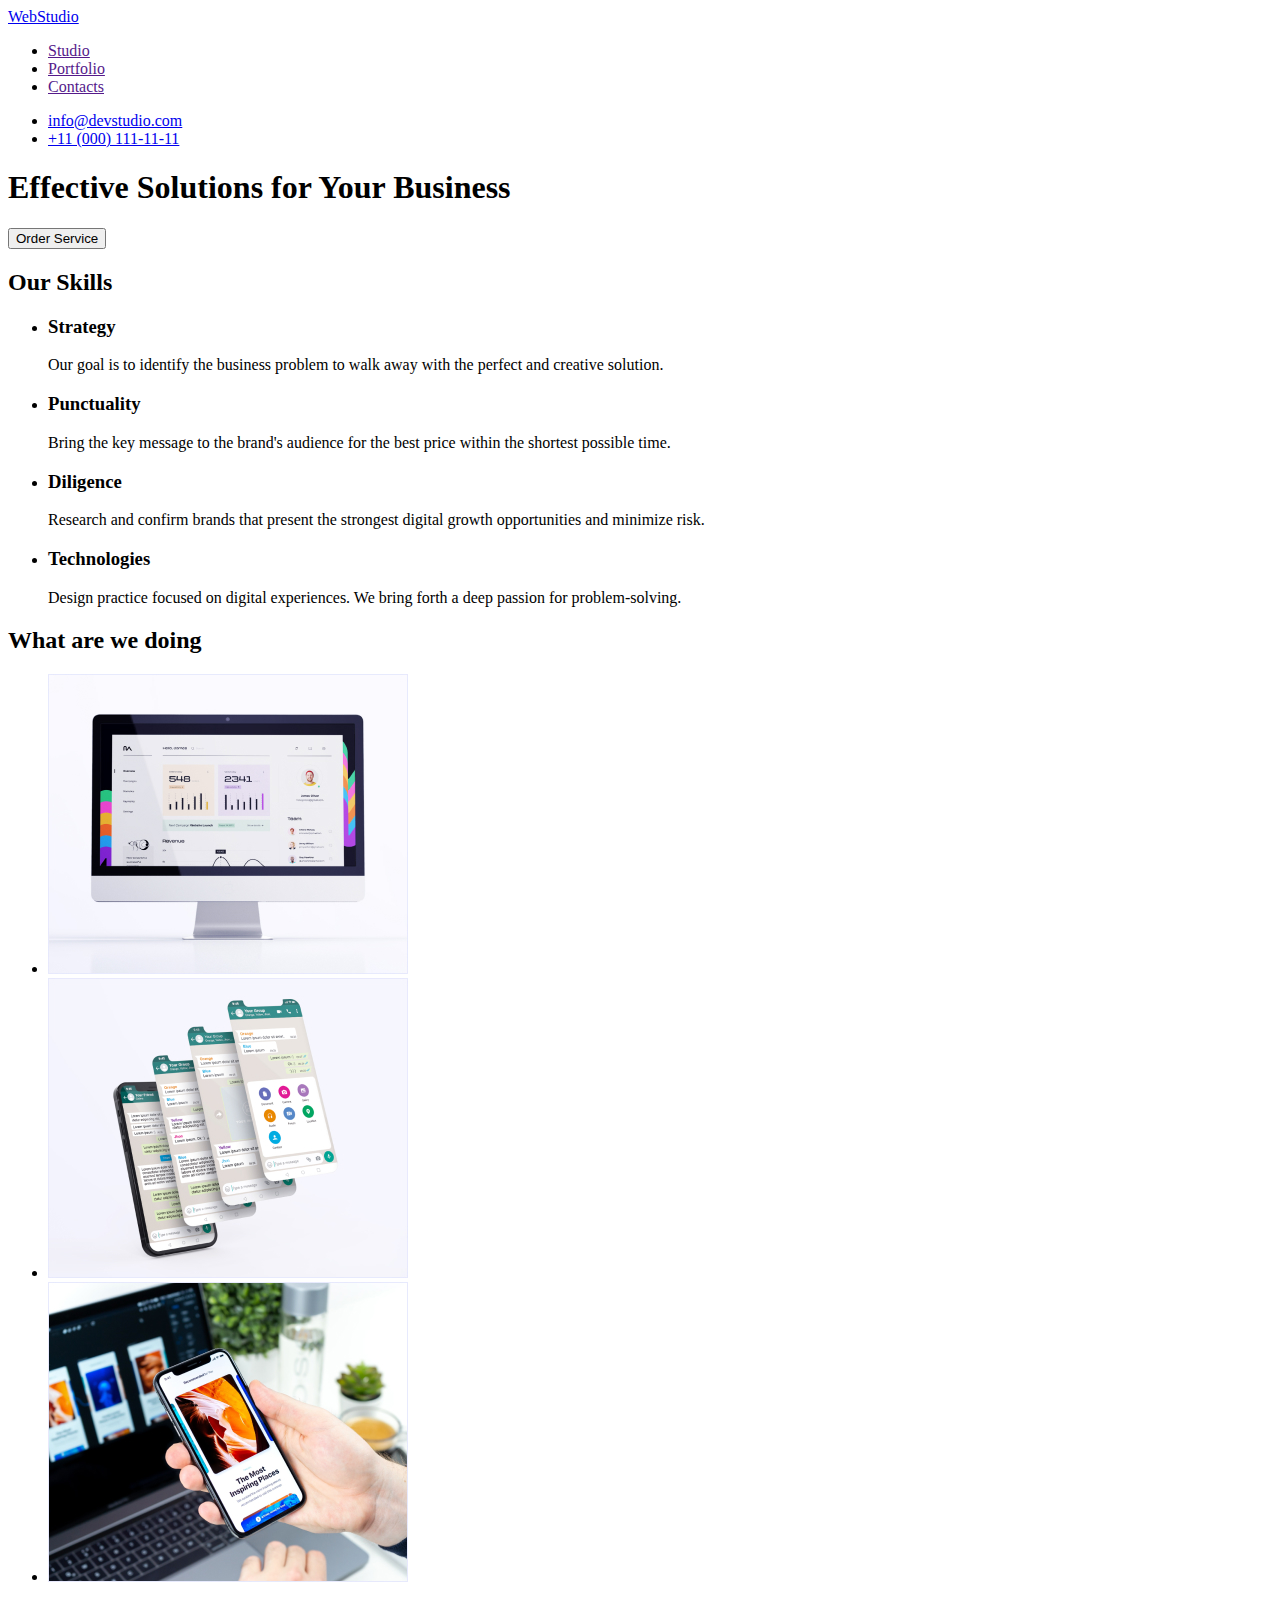
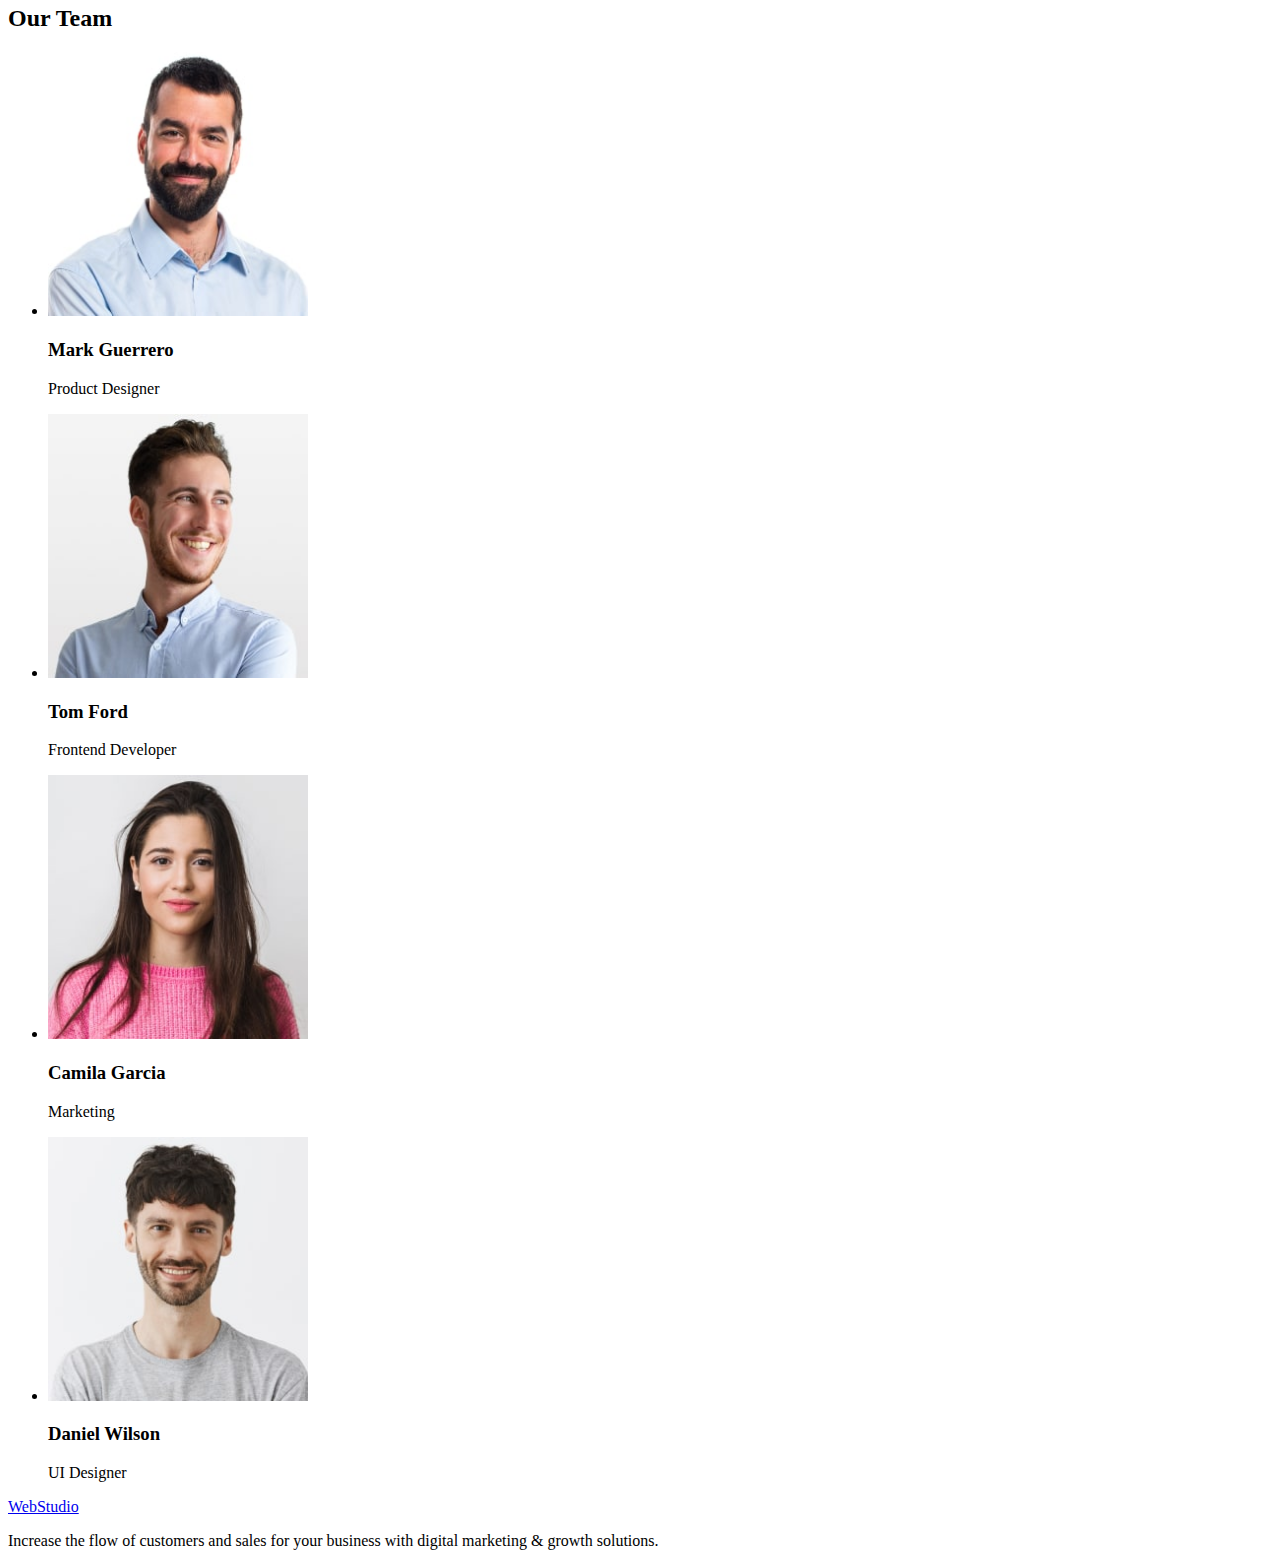
==== index.html @ 4145f864 "last h_w file" ====
<!DOCTYPE html>
<html lang="en">
  <head>
    <meta charset="UTF-8" />
    <meta http-equiv="X-UA-Compatible" content="IE=edge" />
    <meta name="viewport" content="width=device-width, initial-scale=1.0" />
    <title>Home_work 1</title>
  </head>
  <body>
    <header>
      <nav>
        <a href="./index.html">WebStudio</a>

        <ul>
          <li><a href="">Studio</a></li>
          <li><a href=""> Portfolio</a></li>
          <li><a href="">Contacts</a></li>
        </ul>
      </nav>
      <ul>
        <li><a href="mailto:info@devstudio.com">info@devstudio.com</a></li>
        <li><a href="tel:+110001111111">+11 (000) 111-11-11</a></li>
      </ul>

    </header>
    <main>
      <section>
        <h1>
          Effective Solutions for Your Business
        </h1>
        <button type="button"> Order Service </button>
      </section>
      <section>
        <h2>Our Skills</h2>
        <ul>
          <li>
            <h3>Strategy</h3>
            <p>
              Our goal is to identify the business problem to walk away with the
              perfect and creative solution.
            </p>
          </li>
          <li>
            <h3>Punctuality</h3>
            <p>
              Bring the key message to the brand's audience for the best price
              within the shortest possible time.
            </p>
          </li>
          <li>
            <h3>Diligence</h3>
            <p>
              Research and confirm brands that present the strongest digital
              growth opportunities and minimize risk.
            </p>
          </li>
          <li>
            <h3>Technologies</h3>
            <p>
              Design practice focused on digital experiences. We bring forth a
              deep passion for problem-solving.
            </p>
          </li>
        </ul>
      </section>
      <section>
        <h2>What are we doing</h2>
        <ul>
          <li><img src="./img/rectangle1.jpg" alt="Grapics" width="360" height="300" /></li>
          <li><img src="./img/rectangle2.jpg" alt="Communications" width="360" height="300"/></li>
          <li><img src="./img/rectangle3.jpg" alt="Image" width="360" height="300"/></li>
        </ul>
      </section>
      <section>
        <h2>Our Team</h2>
        <ul>
          <li>
            <img
              src="./img/mark.jpg"
              alt="Mark Guerrero"
              width="260"
              height="264"
            />
            <h3>Mark Guerrero</h3>
            <p>Product Designer</p>
          </li>
          <li>
            <img
              src="./img/tom.jpg"
              alt="Tom Ford"
              width="260"
              height="264"
            />
            <h3>Tom Ford</h3>
            <p>Frontend Developer</p>
          </li>
          <li>
            <img
              src="./img/camila.jpg"
              alt="Camila Garcia"
              width="260"
              height="264"
            />
            <h3>Camila Garcia</h3>
            <p>Marketing</p>
          </li>
          <li>
            <img
              src="./img/daniel.jpg"
              alt="Daniel Wilson"
              width="260"
              height="264"
            />
            <h3>Daniel Wilson</h3>
            <p>UI Designer</p>
          </li>
        </ul>
      </section>
    </main>
    <footer>
      <a href="./index.html"> WebStudio</a>
      <p>
        Increase the flow of customers and 
        sales for your business with digital 
        marketing & growth solutions.
      </p>
    </footer>
  </body>
</html>
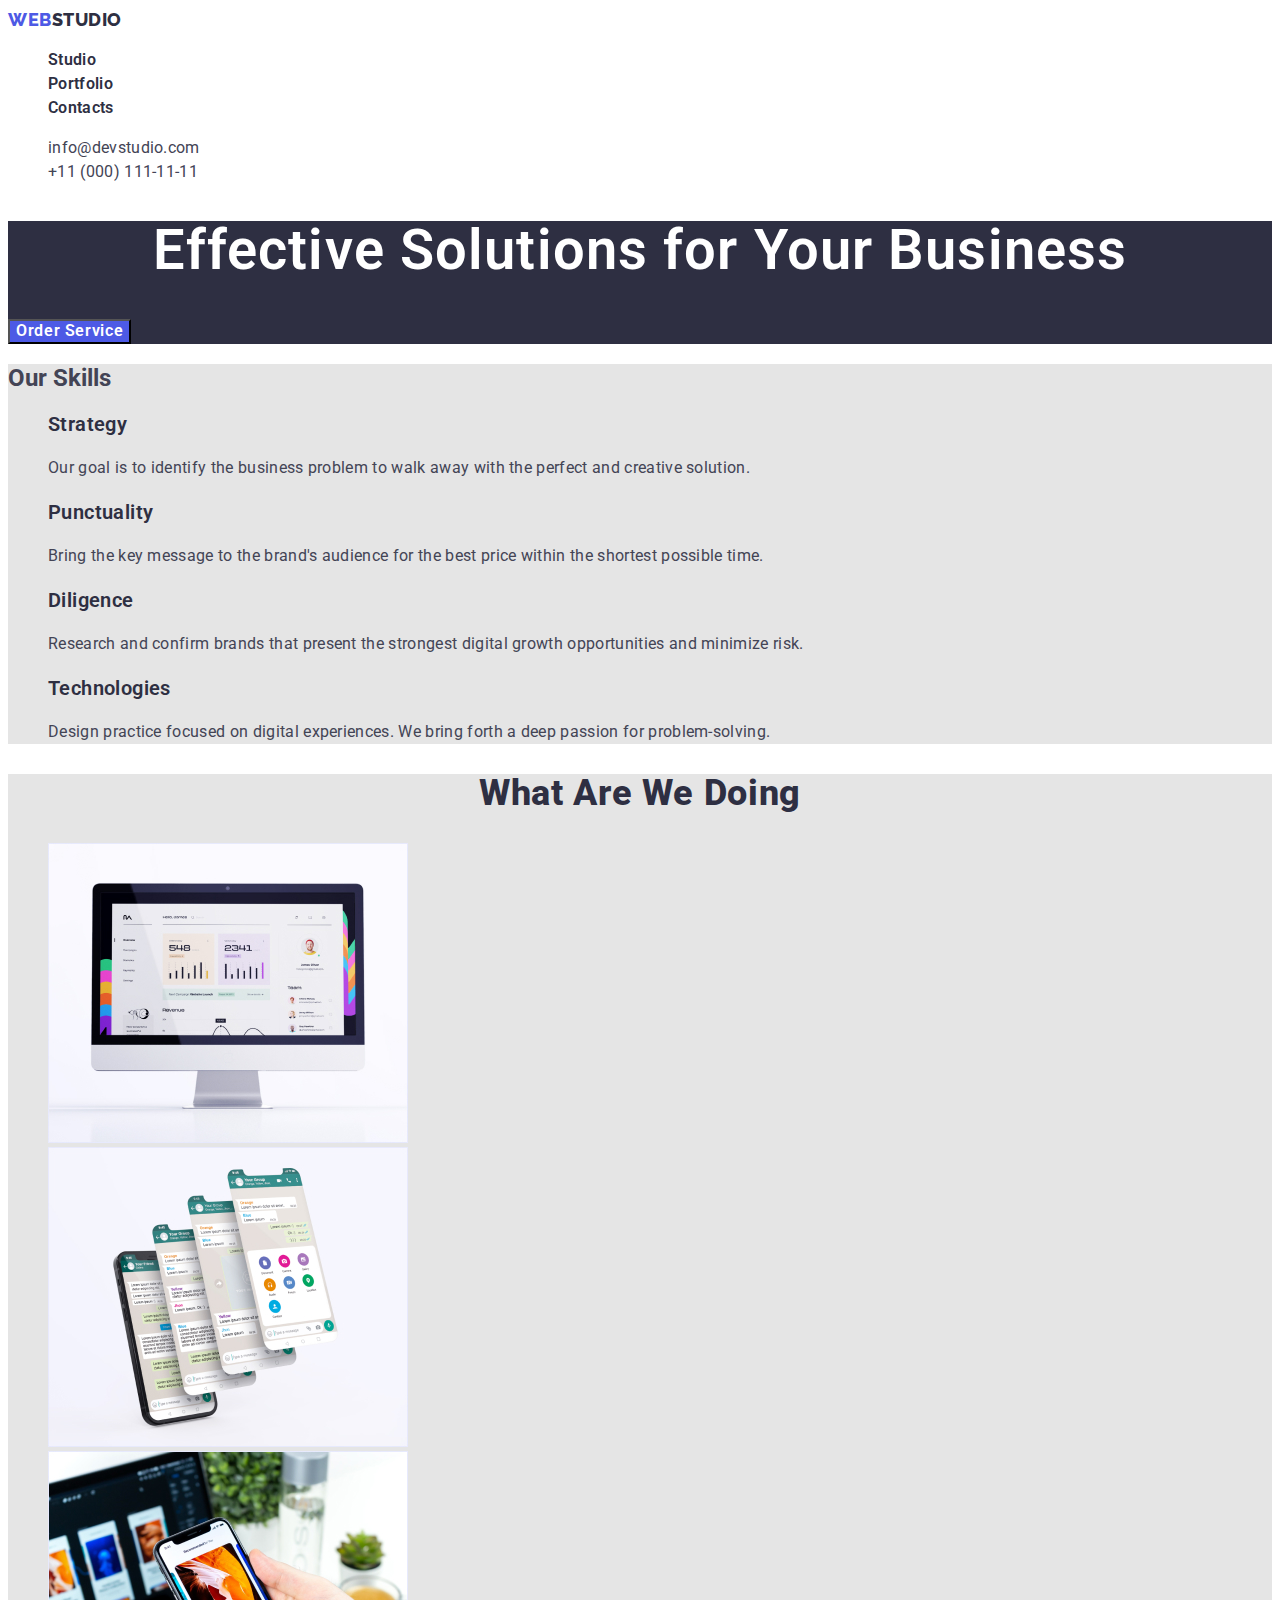
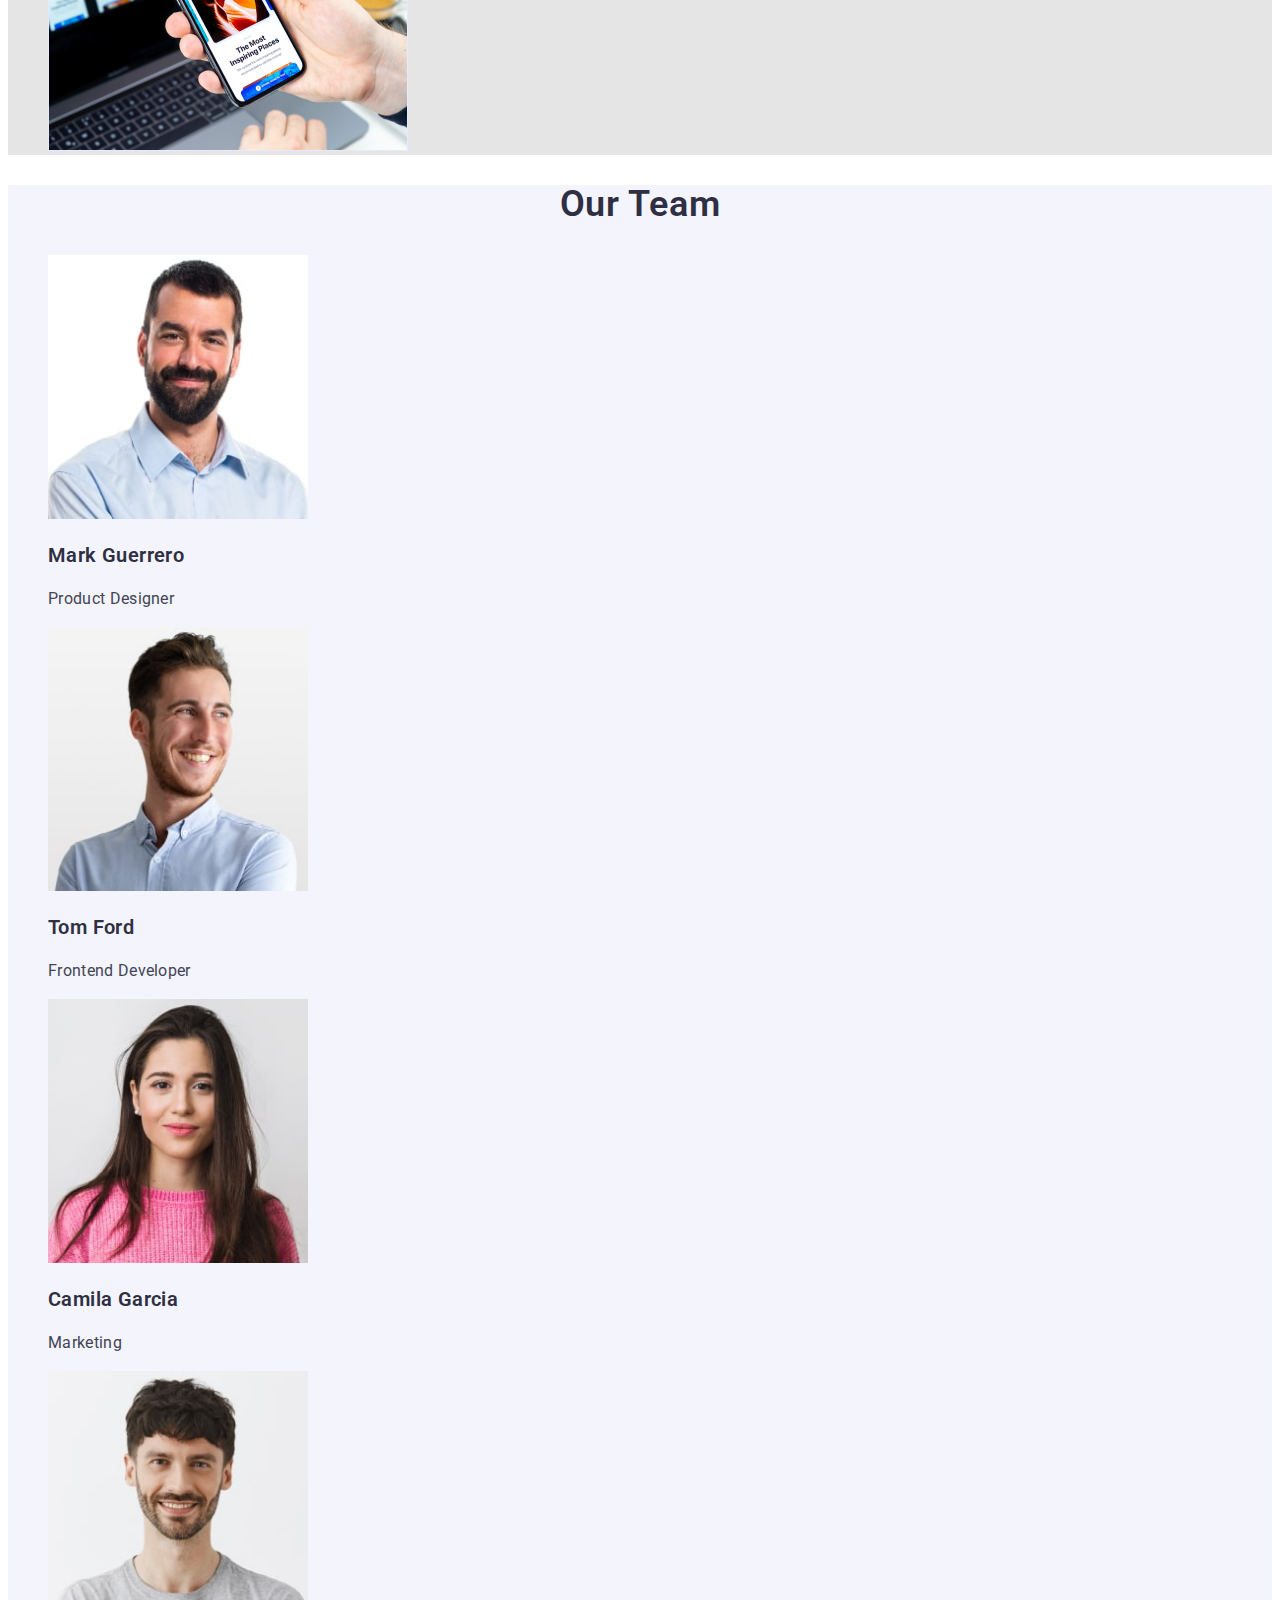
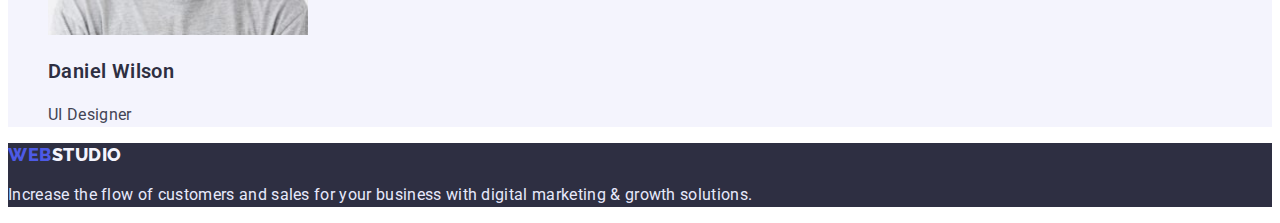
==== commit 45d9850c: "commit" ====
--- a/index.html
+++ b/index.html
@@ -5,121 +5,125 @@
     <meta http-equiv="X-UA-Compatible" content="IE=edge" />
     <meta name="viewport" content="width=device-width, initial-scale=1.0" />
     <title>Home_work 1</title>
+    <link rel="stylesheet" href="./css/style.css">
+    <link rel="preconnect" href="https://fonts.googleapis.com">
+    <link rel="preconnect" href="https://fonts.gstatic.com" crossorigin>
+    <link href="https://fonts.googleapis.com/css2?family=Montserrat:wght@400;700&family=Raleway:wght@800&family=Roboto:wght@500;700&display=swap" rel="stylesheet">
   </head>
   <body>
-    <header>
+    <header class="head">
       <nav>
-        <a href="./index.html">WebStudio</a>
+        <a href="./index.html" class="logo">Web<span class="accent-header-logo">Studio</span></a>
 
-        <ul>
-          <li><a href="">Studio</a></li>
-          <li><a href=""> Portfolio</a></li>
-          <li><a href="">Contacts</a></li>
+        <ul class="nav-list list">
+          <li class="list-item"><a href="./" class="nav-a">Studio</a></li>
+          <li class="list-item"><a href="./portfolio.html" class="nav-a"> Portfolio</a></li>
+          <li class="list-item"><a href="" class="nav-a">Contacts</a></li>
         </ul>
       </nav>
-      <ul>
-        <li><a href="mailto:info@devstudio.com">info@devstudio.com</a></li>
-        <li><a href="tel:+110001111111">+11 (000) 111-11-11</a></li>
+      <ul class="contact list">
+        <li class="contact-item"><a href="mailto:info@devstudio.com" class="contact-a">info@devstudio.com</a></li>
+        <li class="contact-item"><a href="tel:+110001111111" class="contact-a">+11 (000) 111-11-11</a></li>
       </ul>
 
     </header>
     <main>
-      <section>
-        <h1>
+      <section class="hero">
+        <h1 class="hero-title">
           Effective Solutions for Your Business
         </h1>
-        <button type="button"> Order Service </button>
+        <button type="button" class="hero-button"> Order Service </button>
       </section>
-      <section>
-        <h2>Our Skills</h2>
-        <ul>
-          <li>
-            <h3>Strategy</h3>
-            <p>
+      <section class="skills">
+        <h2 class="skills-title">Our Skills</h2>
+        <ul class="skills-list list">
+          <li class="skills-item">
+            <h3 class="skills-pre-title">Strategy</h3>
+            <p class="skills-text">
               Our goal is to identify the business problem to walk away with the
               perfect and creative solution.
             </p>
           </li>
-          <li>
-            <h3>Punctuality</h3>
-            <p>
+          <li class="skills-item">
+            <h3 class="skills-pre-title">Punctuality</h3>
+            <p class="skills-text">
               Bring the key message to the brand's audience for the best price
               within the shortest possible time.
             </p>
           </li>
-          <li>
-            <h3>Diligence</h3>
-            <p>
+          <li class="skills-item">
+            <h3 class="skills-pre-title">Diligence</h3>
+            <p class="skills-text">
               Research and confirm brands that present the strongest digital
               growth opportunities and minimize risk.
             </p>
           </li>
-          <li>
-            <h3>Technologies</h3>
-            <p>
+          <li class="skills-item">
+            <h3 class="skills-pre-title">Technologies</h3>
+            <p class="skills-text">
               Design practice focused on digital experiences. We bring forth a
               deep passion for problem-solving.
             </p>
           </li>
         </ul>
       </section>
-      <section>
-        <h2>What are we doing</h2>
-        <ul>
-          <li><img src="./img/rectangle1.jpg" alt="Grapics" width="360" height="300" /></li>
-          <li><img src="./img/rectangle2.jpg" alt="Communications" width="360" height="300"/></li>
-          <li><img src="./img/rectangle3.jpg" alt="Image" width="360" height="300"/></li>
+      <section class="work">
+        <h2 class="work-title">What are we doing</h2>
+        <ul class="work-list list">
+          <li class="work-item"><img src="./img/rectangle1.jpg" alt="Grapics" width="360" height="300" /></li>
+          <li class="work-item"><img src="./img/rectangle2.jpg" alt="Communications" width="360" height="300"/></li>
+          <li class="work-item"><img src="./img/rectangle3.jpg" alt="Image" width="360" height="300"/></li>
         </ul>
       </section>
-      <section>
-        <h2>Our Team</h2>
-        <ul>
-          <li>
+      <section class="team">
+        <h2 class="team-title">Our Team</h2>
+        <ul class="team-list list">
+          <li class="team-item">
             <img
               src="./img/mark.jpg"
               alt="Mark Guerrero"
               width="260"
               height="264"
             />
-            <h3>Mark Guerrero</h3>
-            <p>Product Designer</p>
+            <h3  class="team-name">Mark Guerrero</h3>
+            <p class="team-text">Product Designer</p>
           </li>
-          <li>
+          <li class="team-item">
             <img
               src="./img/tom.jpg"
               alt="Tom Ford"
               width="260"
               height="264"
             />
-            <h3>Tom Ford</h3>
-            <p>Frontend Developer</p>
+            <h3 class="team-name">Tom Ford</h3>
+            <p class="team-text">Frontend Developer</p>
           </li>
-          <li>
+          <li class="team-item">
             <img
               src="./img/camila.jpg"
               alt="Camila Garcia"
               width="260"
               height="264"
             />
-            <h3>Camila Garcia</h3>
-            <p>Marketing</p>
+            <h3 class="team-name">Camila Garcia</h3>
+            <p class="team-text">Marketing</p>
           </li>
-          <li>
+          <li class="team-item">
             <img
               src="./img/daniel.jpg"
               alt="Daniel Wilson"
               width="260"
               height="264"
             />
-            <h3>Daniel Wilson</h3>
-            <p>UI Designer</p>
+            <h3 class="team-name">Daniel Wilson</h3>
+            <p class="team-text">UI Designer</p>
           </li>
         </ul>
       </section>
     </main>
-    <footer>
-      <a href="./index.html"> WebStudio</a>
-      <p>
+    <footer class="foot">
+      <a href="./index.html" class="logo">Web<span class="accent-footer-logo">Studio</span></a>
+      <p class="foot-text">
         Increase the flow of customers and 
         sales for your business with digital 
         marketing & growth solutions.
--- a/css/style.css
+++ b/css/style.css
@@ -0,0 +1,253 @@
+/* colors button  #4D5AE5 */
+/* primary colors  headlines #2E2F42 */
+/* colors text #434455 */
+/* text in footer  #E7E9FC */
+/* h1 button text #FFFFFF */
+
+body {
+  font-family: 'Roboto', sans-serif;
+  font-weight: 500;
+  color: #434455;
+}
+ .list {
+  list-style: none;
+ }
+
+/* ----LOGO---- */
+.logo {
+  font-family: 'Raleway',sans-serif;
+  font-weight: 800;
+  font-size: 18px;
+  line-height: 1.33;
+  display: flex;
+  align-items: center;
+  letter-spacing: 0.03em;
+  text-transform: uppercase;
+  color: #4D5AE5;
+  text-decoration: none;
+
+
+}
+.accent-header-logo{
+  color:#2E2F42
+
+}
+
+
+/* ----HEADER---- */
+.head {
+  /* position: absolute;
+  width: 1440px;
+  height: 72px;
+  left: 0px;
+  top: 0px; */
+  background: #FFFFFF;
+}
+
+.nav-list {
+  
+}
+.list-item {
+  font-weight: 600;
+  font-size: 16px;
+  line-height: 1.5;
+  letter-spacing: 0.02em;
+  color: #2E2F42;
+  text-decoration: none;
+
+}
+.contact {
+  
+}
+.contact-item {
+  
+}
+
+.nav-a {
+  text-decoration: none;
+  font-weight: 600;
+  font-size: 16px;
+  line-height: 24px;
+  letter-spacing: 0.02em;
+  color: #2E2F42;
+}
+
+.nav-a:hover,
+.nav-a:focus {
+  color: #4D5AE5;
+}
+
+.contact-a {
+  font-weight: 400;
+  font-size: 16px;
+  line-height: 24px;
+  letter-spacing: 0.02em;
+  color: #434455;
+  text-decoration: none;
+}
+
+/* ----HERO---- */
+.hero {
+  background: #2E2F42;
+}
+.hero-title {
+  font-weight: 600;
+  font-size: 56px;
+  line-height: 1.07;
+  text-align: center;
+  letter-spacing: 0.02em;
+  color: #FFFFFF;
+}
+.hero-button {
+  font-family: inherit;
+  background: #4D5AE5;
+  font-weight: 600;
+  font-size: 16px;
+  line-height: 1.18;
+  display: flex;
+  align-items: center;
+  letter-spacing: 0.04em;
+  color: #FFFFFF;
+
+}
+
+/* ----SKILLS---- */
+.skills {
+  background: #E5E5E5;
+}
+.skills-title {
+}
+.skills-list {
+}
+.skills-item {
+}
+.skills-pre-title {
+  font-weight: 600;
+  font-size: 20px;
+  line-height: 1.2;
+  letter-spacing: 0.02em;
+  color: #2E2F42;
+}
+.skills-text {
+  font-weight: 400;
+  font-size: 16px;
+  line-height: 1.5;
+  letter-spacing: 0.02em;
+}
+
+
+/* ----WORK---- */
+.work {
+  background: #E5E5E5;
+}
+.work-title {
+  font-weight: 800;
+  font-size: 36px;
+  line-height: 1.11;
+  text-align: center;
+  letter-spacing: 0.02em;
+  text-transform: capitalize;
+  color: #2E2F42;
+
+}
+.work-list {
+}
+.work-item {
+}
+
+/* ----TEAM---- */
+.team {
+  background:#F4F4FD;
+}
+.team-title {
+  font-weight: 600;
+  font-size: 36px;
+  line-height: 1.11;
+  text-align: center;
+  letter-spacing: 0.02em;
+  text-transform: capitalize;
+  color: #2E2F42;
+}
+.team-list {
+}
+.team-item {
+}
+
+.team-name {
+  font-weight: 600;
+  font-size: 20px;
+  line-height: 24px;
+  letter-spacing: 0.02em;
+  color: #2E2F42;
+
+}
+
+.team-text {
+  font-weight: 400;
+  font-size: 16px;
+  line-height: 1.5;
+  letter-spacing: 0.02em;
+
+}
+
+/* ----FOOTER---- */
+.foot {
+  background: #2E2F42;
+}
+
+.accent-footer-logo {
+  color: #F4F4FD;
+
+}
+.foot-text {
+  font-weight: 400;
+  font-size: 16px;
+  line-height: 1.5;
+  letter-spacing: 0.02em;
+  color: #E7E9FC;
+
+}
+
+/* ----PORTFOLIO---- */
+
+.portfolio {
+  background: #E5E5E5;
+}
+.portfolio-title {
+}
+.portfolio-button-list {
+}
+.portfolio-button {
+  font-family: inherit;
+  font-weight: 600;
+  font-size: 16px;
+  line-height: 1.5;
+  display: flex;
+  align-items: center;
+  text-align: center;
+  letter-spacing: 0.04em;
+  color: #FFFFFF;
+}
+
+.portfolio-button:hover,
+.portfolio-button:focus {
+  color: #4D5AE5;
+}
+
+.portfolio-list {
+}
+.portfolio-item {
+}
+.portfolio-secondly-title {
+  font-weight: 600;
+  font-size: 20px;
+  line-height: 1.2;
+  letter-spacing: 0.02em;
+  color: #2E2F42;
+}
+.portfolio-descr {
+  font-weight: 400;
+  font-size: 16px;
+  line-height: 1.2;
+  letter-spacing: 0.02em;
+}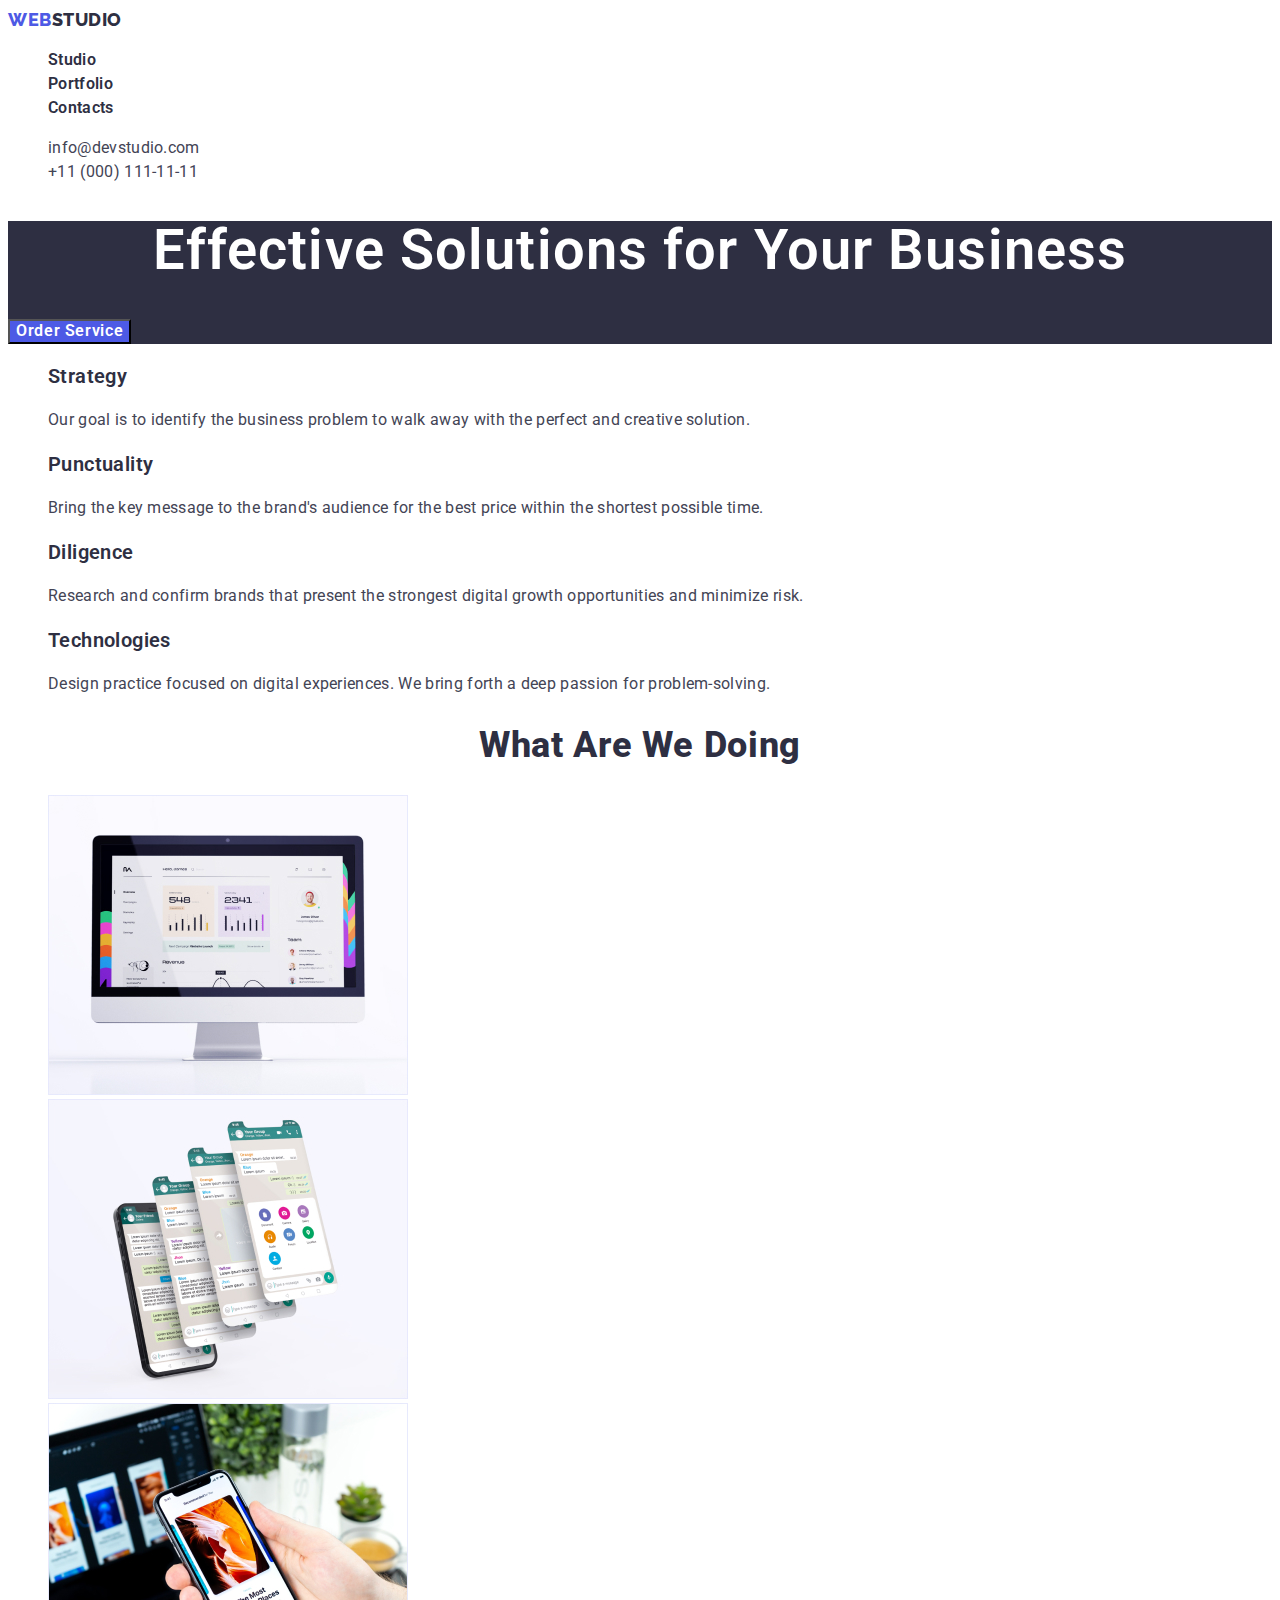
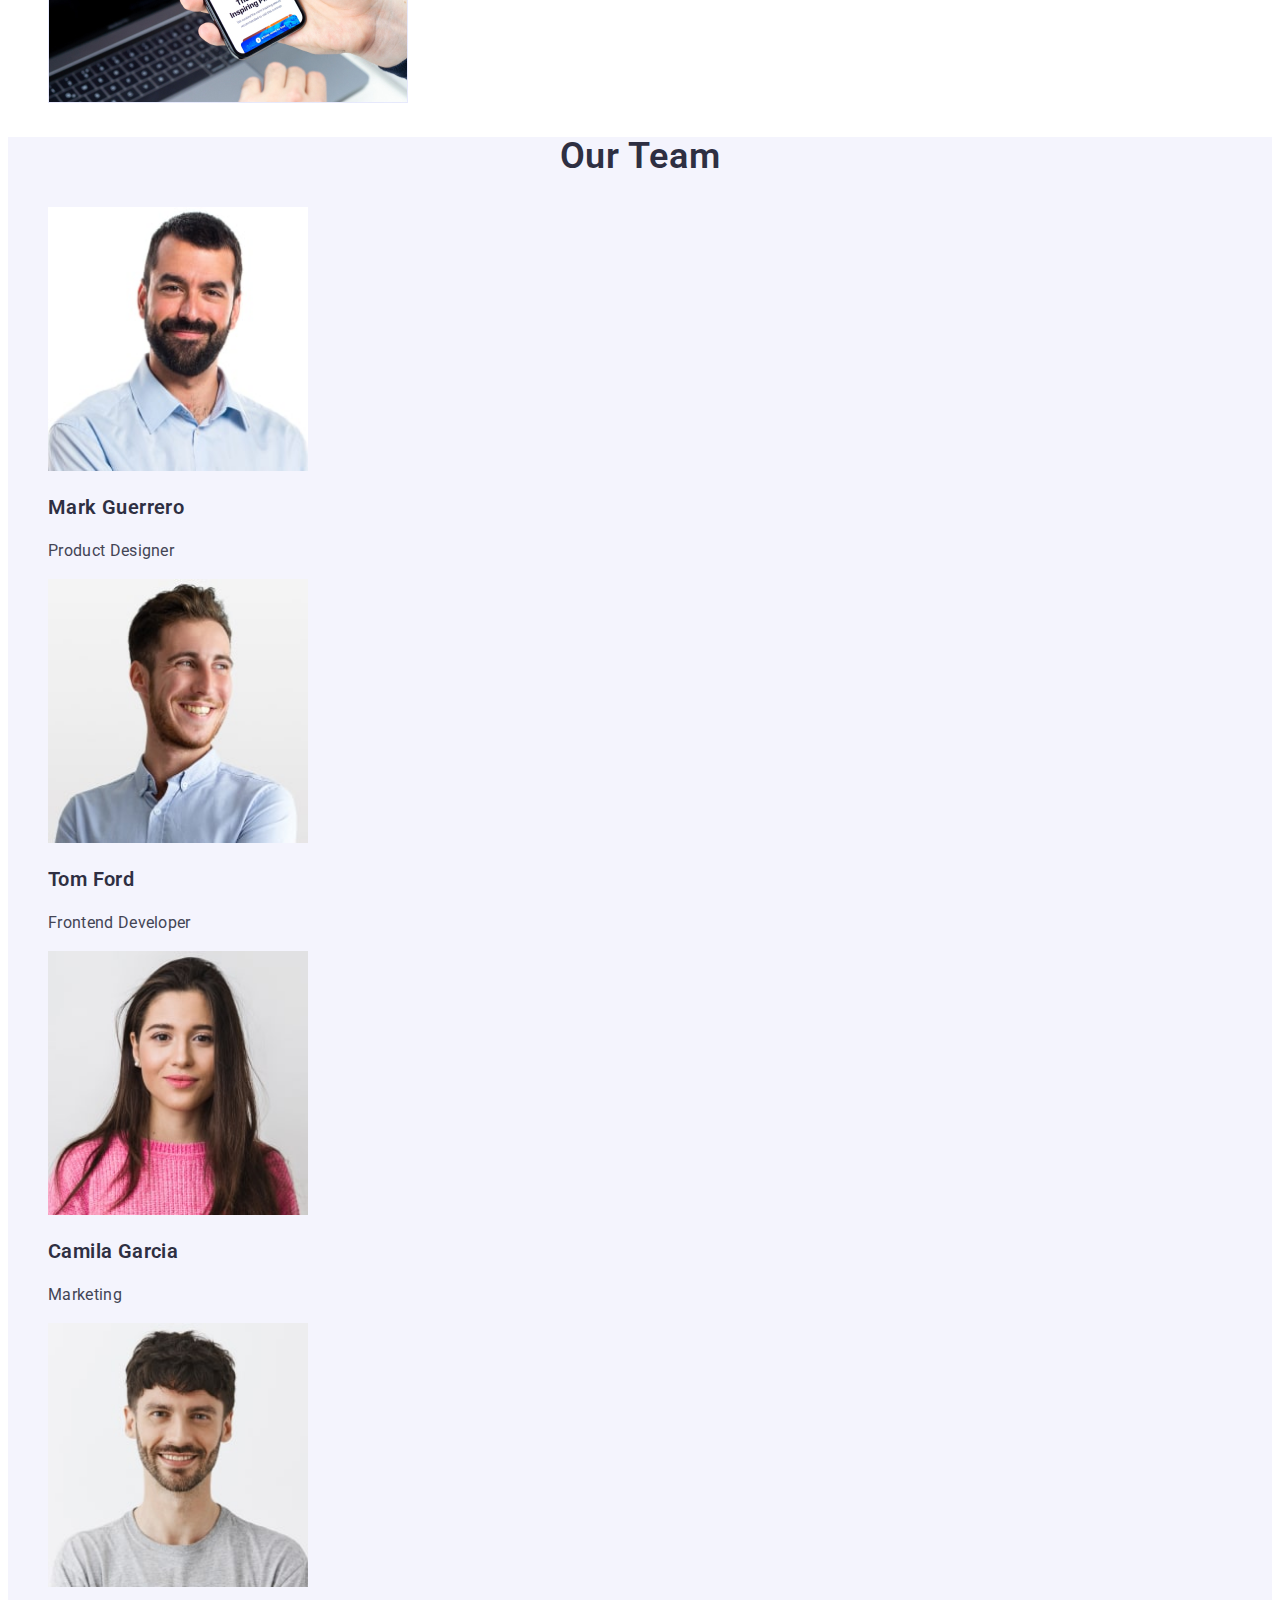
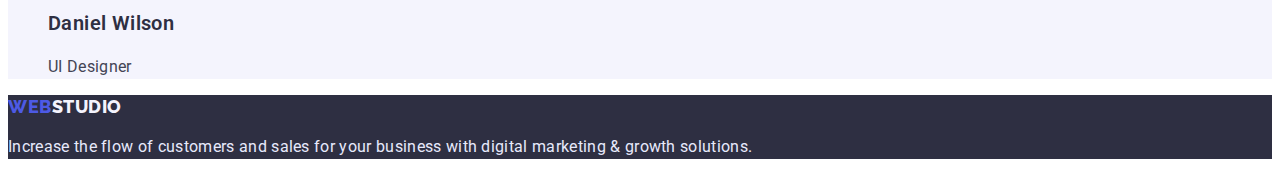
==== commit 88e9d2fe: "new commit" ====
--- a/index.html
+++ b/index.html
@@ -35,7 +35,7 @@
         <button type="button" class="hero-button"> Order Service </button>
       </section>
       <section class="skills">
-        <h2 class="skills-title">Our Skills</h2>
+        <h2 class="skills-title visually-hidden">Our Skills</h2>
         <ul class="skills-list list">
           <li class="skills-item">
             <h3 class="skills-pre-title">Strategy</h3>
--- a/css/style.css
+++ b/css/style.css
@@ -9,9 +9,33 @@
   font-weight: 500;
   color: #434455;
 }
+:root {
+  --primary-button-color:#4D5AE5;
+  --color-headlines:#2E2F42;
+  --color-text:#434455;
+  --footer-text:#E7E9FC;
+  --button-h1:#FFFFFF;
+  --button-hover: #404BBF;
+  --button-portfolio:  #F4F4FD;
+}
  .list {
   list-style: none;
  }
+
+
+
+ .visually-hidden {
+  position: absolute;
+    white-space: nowrap;
+    width: 1px;
+    height: 1px;
+    overflow: hidden;
+    border: 0;
+    padding: 0;
+    clip: rect(0 0 0 0);
+    clip-path: inset(50%);
+    margin: -1px;
+} 
 
 /* ----LOGO---- */
 .logo {
@@ -19,17 +43,16 @@
   font-weight: 800;
   font-size: 18px;
   line-height: 1.33;
-  display: flex;
   align-items: center;
   letter-spacing: 0.03em;
   text-transform: uppercase;
-  color: #4D5AE5;
+  color: var(--primary-button-color);
   text-decoration: none;
 
 
 }
 .accent-header-logo{
-  color:#2E2F42
+  color: var(--color-headlines)
 
 }
 
@@ -41,7 +64,7 @@
   height: 72px;
   left: 0px;
   top: 0px; */
-  background: #FFFFFF;
+  background: var(--button-h1);
 }
 
 .nav-list {
@@ -52,7 +75,7 @@
   font-size: 16px;
   line-height: 1.5;
   letter-spacing: 0.02em;
-  color: #2E2F42;
+  color: var(--color-headlines);
   text-decoration: none;
 
 }
@@ -69,26 +92,36 @@
   font-size: 16px;
   line-height: 24px;
   letter-spacing: 0.02em;
-  color: #2E2F42;
+  color: var(--color-headlines);
 }
 
 .nav-a:hover,
 .nav-a:focus {
+  color: var(--primary-button-color);
+}
+
+.contact-a:hover,
+.contact-a:focus {
+  color: var(--primary-button-color);
+}
+
+/* .contact-item:hover,
+.contact-item:focus {
   color: #4D5AE5;
-}
+} */
 
 .contact-a {
   font-weight: 400;
   font-size: 16px;
   line-height: 24px;
   letter-spacing: 0.02em;
-  color: #434455;
+  color: var(--color-text);
   text-decoration: none;
 }
 
 /* ----HERO---- */
 .hero {
-  background: #2E2F42;
+  background: var(--color-headlines);
 }
 .hero-title {
   font-weight: 600;
@@ -96,24 +129,28 @@
   line-height: 1.07;
   text-align: center;
   letter-spacing: 0.02em;
-  color: #FFFFFF;
+  color: var(--button-h1);
 }
 .hero-button {
   font-family: inherit;
-  background: #4D5AE5;
+  background: var(--primary-button-color);
   font-weight: 600;
   font-size: 16px;
   line-height: 1.18;
-  display: flex;
   align-items: center;
   letter-spacing: 0.04em;
-  color: #FFFFFF;
-
+  color: var(--button-h1);
+  cursor:pointer;
+
+}
+
+.hero-button:hover,
+.hero-button:focus {
+  background: var(--button-hover);
 }
 
 /* ----SKILLS---- */
 .skills {
-  background: #E5E5E5;
 }
 .skills-title {
 }
@@ -126,7 +163,7 @@
   font-size: 20px;
   line-height: 1.2;
   letter-spacing: 0.02em;
-  color: #2E2F42;
+  color: var(--color-headlines);
 }
 .skills-text {
   font-weight: 400;
@@ -138,7 +175,6 @@
 
 /* ----WORK---- */
 .work {
-  background: #E5E5E5;
 }
 .work-title {
   font-weight: 800;
@@ -147,7 +183,7 @@
   text-align: center;
   letter-spacing: 0.02em;
   text-transform: capitalize;
-  color: #2E2F42;
+  color: var(--color-headlines);
 
 }
 .work-list {
@@ -166,7 +202,7 @@
   text-align: center;
   letter-spacing: 0.02em;
   text-transform: capitalize;
-  color: #2E2F42;
+  color: var(--color-headlines);
 }
 .team-list {
 }
@@ -178,7 +214,7 @@
   font-size: 20px;
   line-height: 24px;
   letter-spacing: 0.02em;
-  color: #2E2F42;
+  color: var(--color-headlines);
 
 }
 
@@ -192,7 +228,7 @@
 
 /* ----FOOTER---- */
 .foot {
-  background: #2E2F42;
+  background: var(--color-headlines);
 }
 
 .accent-footer-logo {
@@ -204,7 +240,7 @@
   font-size: 16px;
   line-height: 1.5;
   letter-spacing: 0.02em;
-  color: #E7E9FC;
+  color: var(--footer-text);
 
 }
 
@@ -218,36 +254,49 @@
 .portfolio-button-list {
 }
 .portfolio-button {
+
+}
+.button-item {
   font-family: inherit;
   font-weight: 600;
   font-size: 16px;
   line-height: 1.5;
-  display: flex;
   align-items: center;
   text-align: center;
   letter-spacing: 0.04em;
-  color: #FFFFFF;
-}
-
-.portfolio-button:hover,
-.portfolio-button:focus {
-  color: #4D5AE5;
+  color: var(--primary-button-color);
+  background: var(--button-portfolio);
+  cursor: pointer;
+
+  
+}
+
+.button-item:hover,
+.button-item:focus {
+  background: var(--primary-button-color);
+  color: var(--button-portfolio);
 }
 
 .portfolio-list {
 }
 .portfolio-item {
+  
 }
 .portfolio-secondly-title {
   font-weight: 600;
   font-size: 20px;
   line-height: 1.2;
   letter-spacing: 0.02em;
-  color: #2E2F42;
+  color: var(--color-headlines);
+
 }
 .portfolio-descr {
   font-weight: 400;
   font-size: 16px;
   line-height: 1.2;
   letter-spacing: 0.02em;
-}+  
+}
+.text-decor{
+  text-decoration: none;
+}
